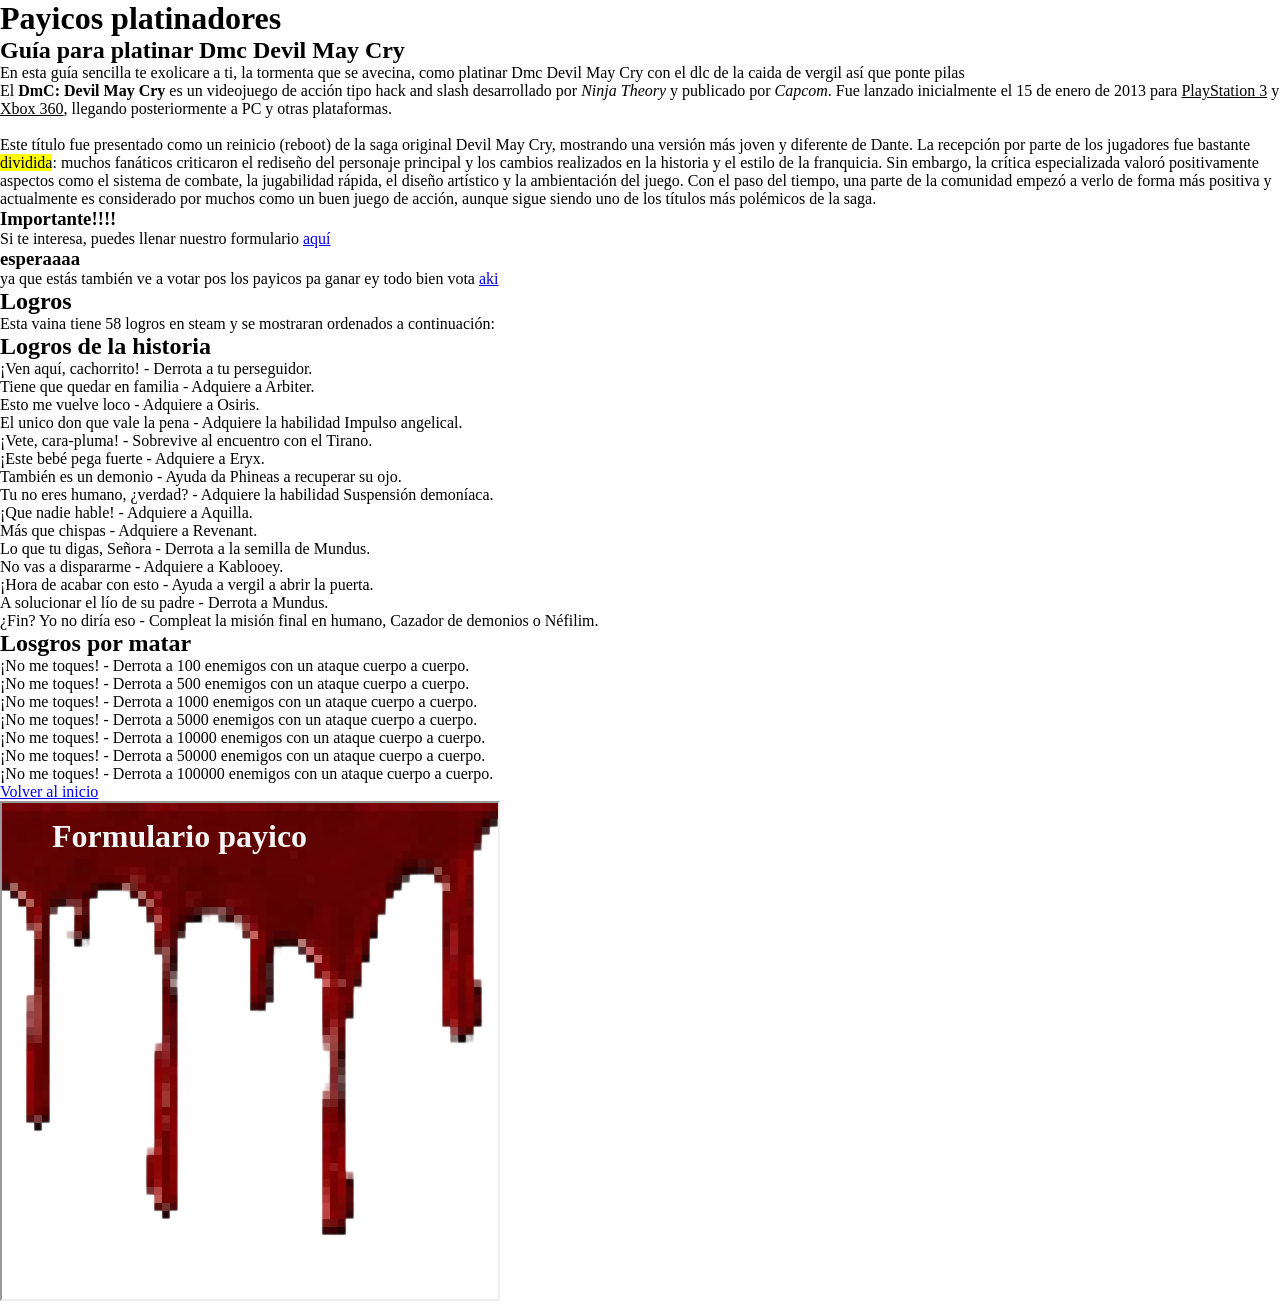
==== index.html @ ba1e7583 "acabo de agregar esta vaina por primera vez" ====
<!DOCTYPE html>
<html lang="es">
<head>
    <meta charset="UTF-8">
    <meta name="viewport" content="width=device-width, initial-scale=1.0">
    <title>Proyecto Payico</title>
    <link rel="stylesheet" href="css/main.css">
    <link rel="icon" href="foticos/osak.jpg">
</head>
<body>

   <div class="inicio" id="inicio">
    <h1>Payicos platinadores</h1>
    <h2>Guía para platinar Dmc Devil May Cry</h2>
    <p>En esta guía sencilla te exolicare a ti, la tormenta que se avecina, como platinar Dmc Devil May Cry 
     con el dlc de la caida de vergil así que ponte pilas</p>
     <p>El <b>DmC: Devil May Cry</b> es un videojuego de acción tipo hack and slash desarrollado por <i>Ninja Theory</i> y publicado por 
        <i>Capcom</i>. Fue lanzado inicialmente el 15 de enero de 2013 para <u>PlayStation 3</u> y <u>Xbox 360</u>, llegando posteriormente a PC y 
        otras plataformas.<br>
        <br>
        Este título fue presentado como un reinicio (reboot) de la saga original Devil May Cry, mostrando 
        una versión más joven y diferente de Dante. La recepción por parte de los jugadores fue bastante <mark>dividida</mark>: muchos
        fanáticos criticaron el rediseño del personaje principal y los cambios realizados en la historia y el estilo de
        la franquicia. Sin embargo, la crítica especializada valoró positivamente aspectos como el sistema de combate,
        la jugabilidad rápida, el diseño artístico y la ambientación del juego. Con el paso del tiempo, una parte de la
        comunidad empezó a verlo de forma más positiva y actualmente es considerado por muchos como un buen juego de 
        acción, aunque sigue siendo uno de los títulos más polémicos de la saga.</p>
   </div>     
        <h3>Importante!!!!</h3>
          <p>
            Si te interesa, puedes llenar nuestro formulario
          <a href ="formulario.html">aquí</a>
          </p>

      <div class="votarPage">
        <h3>esperaaaa</h3>
         <p>
          ya que estás también ve a votar pos los payicos pa ganar ey todo bien vota 
           <a href="vainasMatematicas.html">aki</a>
         </p>
      </div>    

    <h2>Logros</h2>
      <p>Esta vaina tiene 58 logros en steam y se mostraran ordenados a continuación:</p>
    <h2>Logros de la historia</h2>
      <ol>
        <li>¡Ven aquí, cachorrito! - Derrota a tu perseguidor.</li>
        <li>Tiene que quedar en familia - Adquiere a Arbiter.</li>
        <li>Esto me vuelve loco - Adquiere a Osiris.</li>
        <li>El unico don que vale la pena - Adquiere la habilidad Impulso angelical.</li>
        <li>¡Vete, cara-pluma! - Sobrevive al encuentro con el Tirano.</li>
        <li>¡Este bebé pega fuerte - Adquiere a Eryx.</li>
        <li>También es un demonio - Ayuda da Phineas a recuperar su ojo.</li>
        <li>Tu no eres humano, ¿verdad? - Adquiere la habilidad Suspensión demoníaca.</li>
        <li>¡Que nadie hable! - Adquiere a Aquilla.</li>
        <li>Más que chispas - Adquiere a Revenant.</li>
        <li>Lo que tu digas, Señora - Derrota a la semilla de Mundus.</li>
        <li>No vas a dispararme - Adquiere a Kablooey.</li>
        <li>¡Hora de acabar con esto - Ayuda a vergil a abrir la puerta.</li>
        <li>A solucionar el lío de su padre - Derrota a Mundus.</li>
        <li>¿Fin? Yo no diría eso - Compleat la misión final en humano, Cazador de demonios o Néfilim.</li>
    </ol>
    <h2>Losgros por matar</h2>
      <ol>
        <li>¡No me toques! - Derrota a 100 enemigos con un ataque cuerpo a cuerpo.</li>
        <li>¡No me toques! - Derrota a 500 enemigos con un ataque cuerpo a cuerpo.</li>
        <li>¡No me toques! - Derrota a 1000 enemigos con un ataque cuerpo a cuerpo.</li>
        <li>¡No me toques! - Derrota a 5000 enemigos con un ataque cuerpo a cuerpo.</li>
        <li>¡No me toques! - Derrota a 10000 enemigos con un ataque cuerpo a cuerpo.</li>
        <li>¡No me toques! - Derrota a 50000 enemigos con un ataque cuerpo a cuerpo.</li>
        <li>¡No me toques! - Derrota a 100000 enemigos con un ataque cuerpo a cuerpo.</li>
      </ol>
    
   <a href="#inicio">Volver al inicio</a><br>

   <iframe src="formulario.html" width="500" height="500"></iframe>



   <script src="js/main.js"></script>
      
</body>
</html>
---- css/main.css ----
.IniCardFormulario {
    color:rgb(245, 245, 245);
    background-image: url("../foticos/BloodPixel-Photoroom.png");
    height:500px;
}

.IniCardFormulario h1 {
    margin-left: 35px;
    padding: 15px;
}

.MarcoFormulario {
    background-image: url("../foticos/MarcoRemas.png");
    background-repeat: no-repeat;
    width: 600px;
    height: 450px;
    background-size: 100% 100%;
    background-position: center;
    overflow: hidden;    
    box-shadow: rgb(87, 87, 193);
}

.FormularioContent {
    padding-top: 80px;
    padding-left: 50px;
    padding-right: 70px;
    padding-bottom: 30px;
}

.encuestaVotarPresen {
    background-image: url("../foticos/red\ trees\ 2.jpeg");
    color:aliceblue;
}

*{
    margin: 0;
    padding: 0;
    box-sizing: border-box;
}
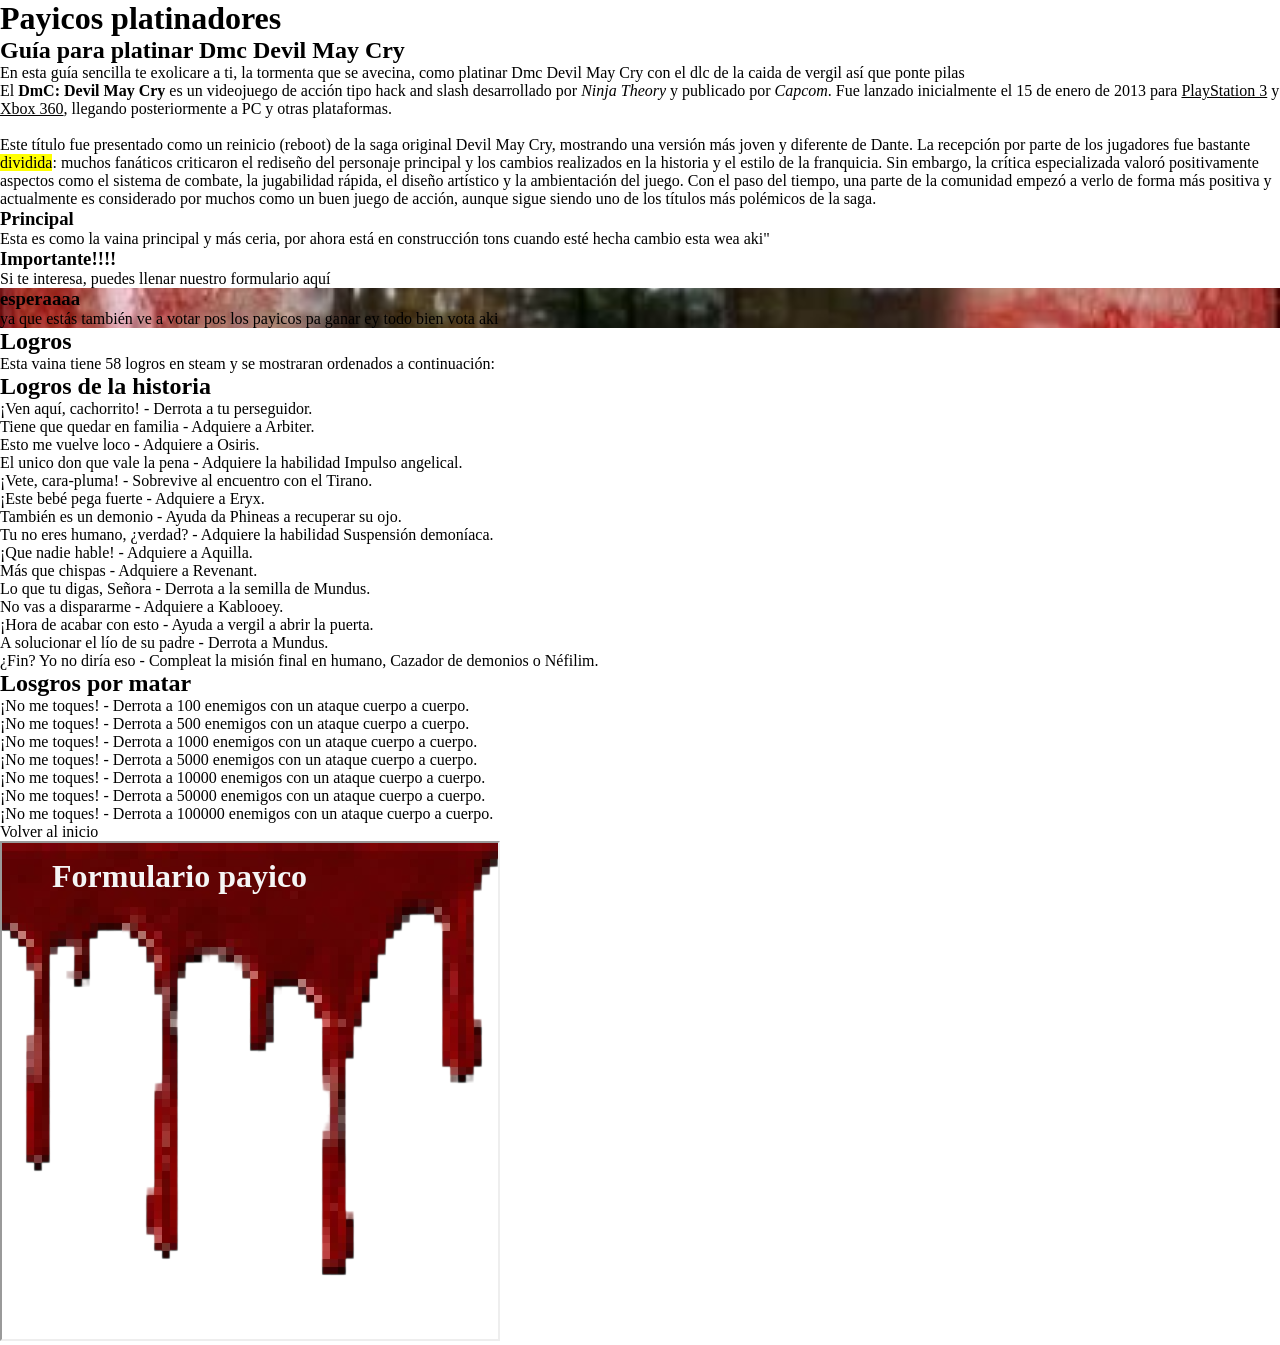
==== commit 5dc4efcc: "agregé una nueva pagina main llamada OtrasPin" ====
--- a/index.html
+++ b/index.html
@@ -26,6 +26,10 @@
         comunidad empezó a verlo de forma más positiva y actualmente es considerado por muchos como un buen juego de 
         acción, aunque sigue siendo uno de los títulos más polémicos de la saga.</p>
    </div>     
+        <h3>Principal</h3>
+          <p>Esta es como la vaina principal y más ceria, por ahora está en construcción tons cuando esté hecha cambio esta wea
+            <a href="OtraPrin.html">aki</a>"
+          </p>
         <h3>Importante!!!!</h3>
           <p>
             Si te interesa, puedes llenar nuestro formulario
--- a/css/main.css
+++ b/css/main.css
@@ -28,12 +28,74 @@
 }
 
 .encuestaVotarPresen {
-    background-image: url("../foticos/red\ trees\ 2.jpeg");
+    background-image: url("../foticos/BloodPixel-Photoroom.png");
     color:aliceblue;
+    height: 300px;
+    background-repeat: no-repeat;
+    background-position: center;
+    width: 100%;
 }
 
 *{
     margin: 0;
     padding: 0;
     box-sizing: border-box;
+}
+
+.votarPage {
+    background-image: url("../foticos/@mridultraj.jpeg");
+    background-repeat: no-repeat;
+    background-position: center;
+    background-size: cover;
+}
+
+.EncuestaFinalVotar {
+   color:aliceblue;
+   background-image: url("../foticos/fondodesol.jpeg");
+   background-repeat: no-repeat;
+   background-position: center;
+   height: 400px;
+   text-align: center;
+   margin: 0 auto;
+   line-height: 30px;
+   margin: 0 auto;
+   width: 700px;
+   padding-top: 40px;
+   border-radius: 10px;
+}
+
+.panelInicioOtraPrin {
+    background-image: url("../foticos/Captura\ de\ pantalla_20260808_023434.png");
+    height: 204px;
+    background-repeat: no-repeat;
+    background-position: center;
+    background-size: 360px 210px;
+}
+
+.annerPanitaPa {
+    background-image: url("../foticos/Fondo\ de\ pantalla\ para\ YouTube\ \(1\).jpeg");
+    background-repeat: no-repeat;
+    background-size: 1090px 90px;
+    height: 90px;
+    background-position: 200px 0px;
+    background-attachment: fixed;
+    
+}
+
+a {
+    text-decoration: none;
+    color: inherit;
+}
+
+.menuOtraPrin {
+    text-align: cover;
+}
+
+.logoNoLogo {
+    background-image: url("../foticos/lineaCal.jpeg");
+    background-position: cover;
+    background-size: 13% 90px;
+    background-repeat: no-repeat;
+    height: 100px;
+    color:aliceblue;
 }
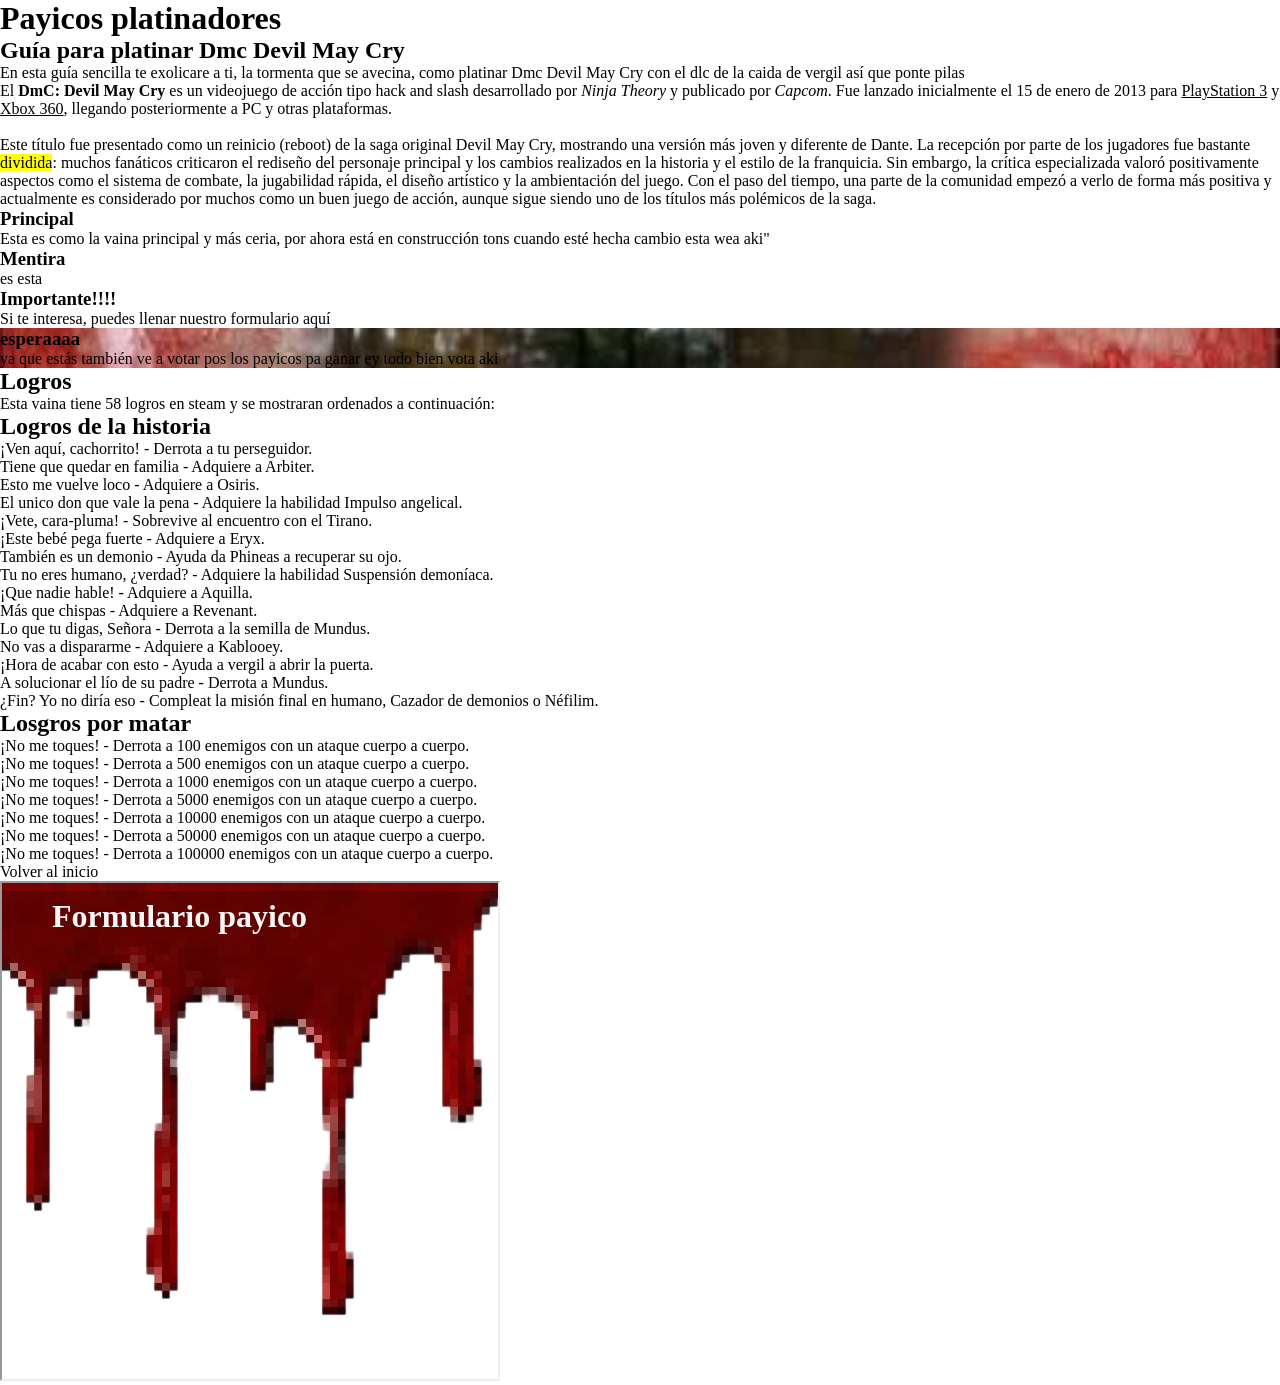
==== commit 070f7123: "agregé la nueva y principal, le terminé el encabezado" ====
--- a/index.html
+++ b/index.html
@@ -30,6 +30,8 @@
           <p>Esta es como la vaina principal y más ceria, por ahora está en construcción tons cuando esté hecha cambio esta wea
             <a href="OtraPrin.html">aki</a>"
           </p>
+         <h3>Mentira</h3>
+          <a href="maYbebiDa.html">es esta</a> 
         <h3>Importante!!!!</h3>
           <p>
             Si te interesa, puedes llenar nuestro formulario
--- a/css/main.css
+++ b/css/main.css
@@ -78,7 +78,8 @@
     background-size: 1090px 90px;
     height: 90px;
     background-position: 200px 0px;
-    background-attachment: fixed;
+    background-attachment: local;
+
     
 }
 
@@ -93,9 +94,68 @@
 
 .logoNoLogo {
     background-image: url("../foticos/lineaCal.jpeg");
-    background-position: cover;
     background-size: 13% 90px;
     background-repeat: no-repeat;
     height: 100px;
     color:aliceblue;
-}+    background-attachment: local;
+}
+
+body#bodyMaYDeb {
+    background-image: url("../foticos/FondoEscri.jpeg");
+    background-repeat: no-repeat;
+    background-attachment: fixed;
+    background-position: center center;
+    background-size: cover;
+}
+
+.tituloInicioEce img {
+    margin-left: 300px;
+    margin-top: 10px;
+    box-shadow: 0.5px 1px 2px 4px rgba(0, 0, 0, 0.2);
+}
+
+.miLoGoO {
+    width: 200px;
+    height: 180px;
+    margin-left: 1220px;
+    margin-top: -200px;
+    box-shadow: 0px 0px 2px 5px rgba(0, 0, 0, 0.2);
+
+}
+
+@font-face {
+    font-family: "Perfect DOS VGA 437";
+    src: url("../Fuentes/Perfect\ DOS\ VGA\ 437.ttf");
+}
+
+.textoMenu p5 {
+    font-family: "Perfect DOS VGA 437", monospace;
+}
+
+.menuTitulo {
+    font-family: "Perfect DOS VGA 437", monospace;
+}
+
+.teleTerminalBlu img {
+    margin-left: 10px;
+    margin-top: -220px;
+    width: 230px;
+    height: 220px;
+    box-shadow: 1px 4px 6px 2px rgba(0, 0, 0, 0.2);
+}
+
+.teleTerminalBlu h3 {
+    margin-top: -188px;
+    margin-left: 112px;
+    color:aliceblue;
+    font-size: 14px;
+    font-family: "Perfect DOS VGA 437", monospace;
+}
+
+.teleTerminalBlu p1 {
+    color:aliceblue;
+    font-size: 13px;
+    font-family: "Perfect DOS VGA 437", monospace;
+    margin-left: 80px;
+}
